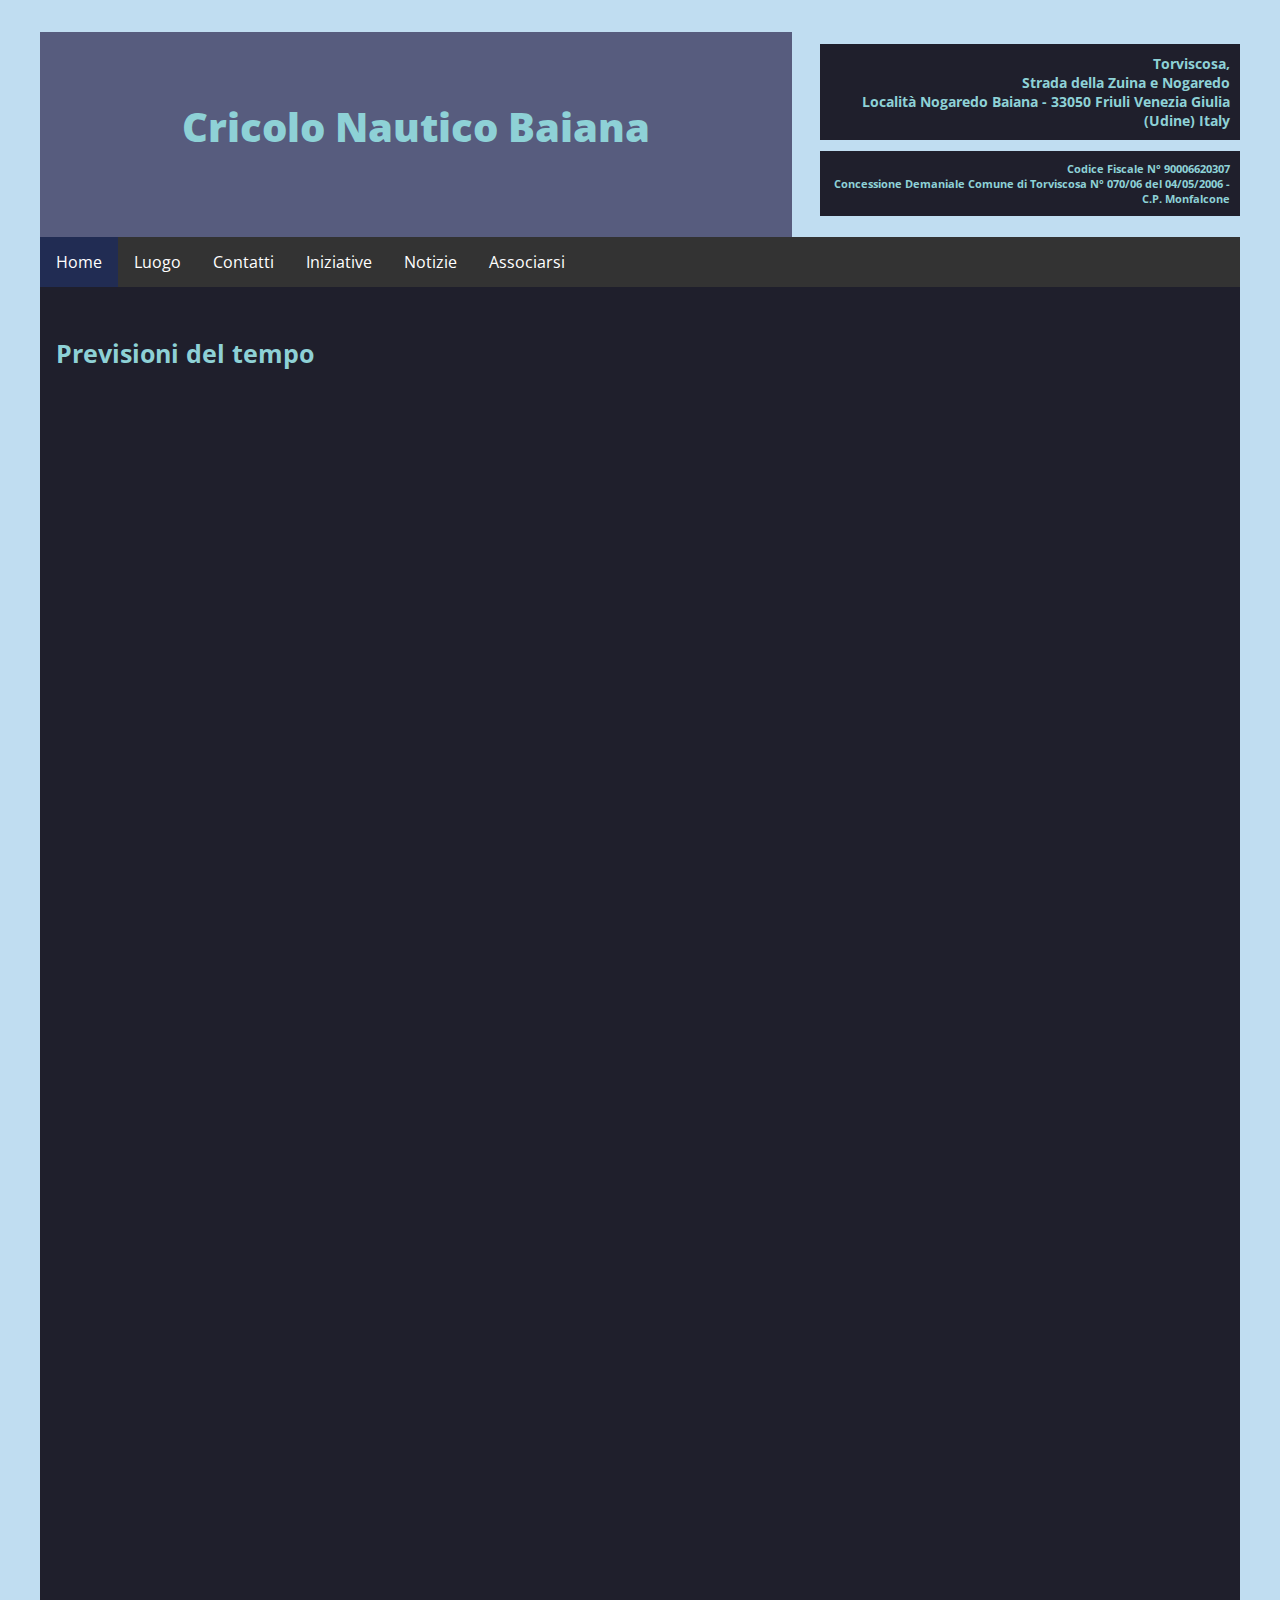
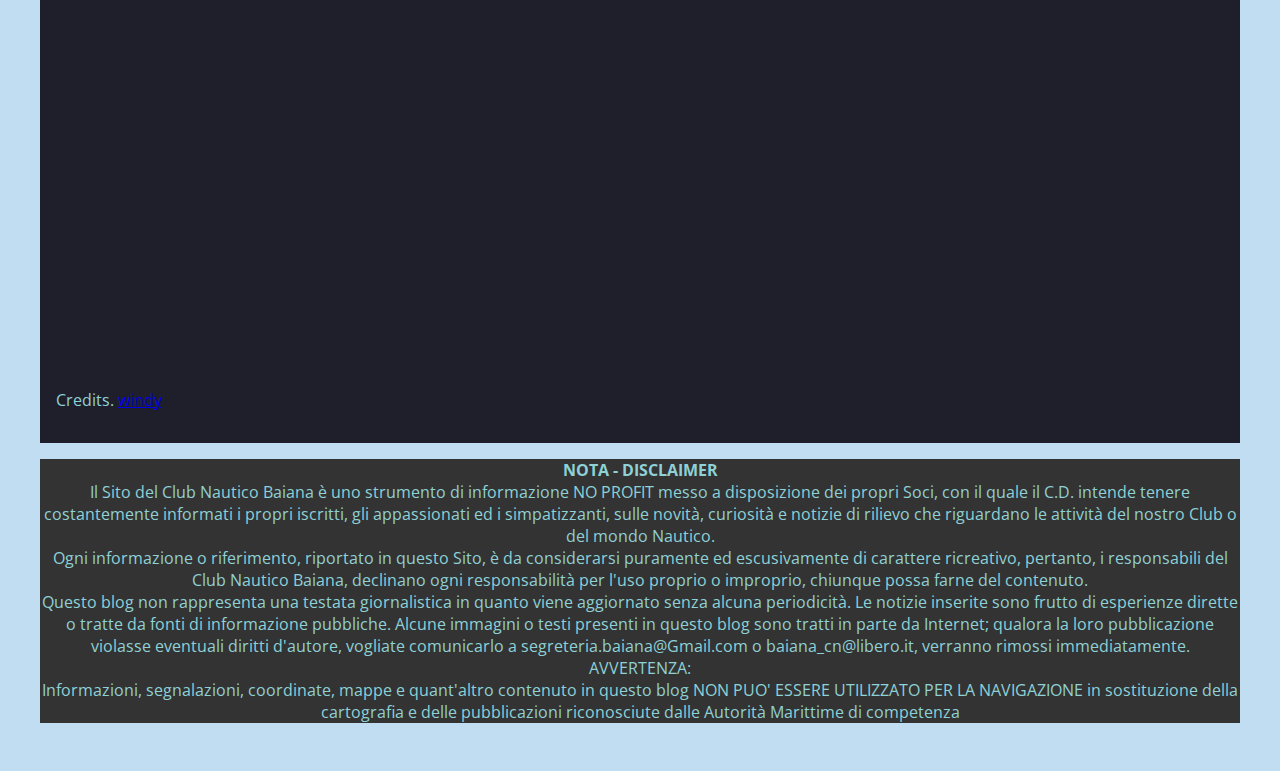
==== index.html @ ca9e8ac2 "first commit" ====
<!DOCTYPE html>
<link rel="preconnect" href="https://fonts.googleapis.com">
<link rel="preconnect" href="https://fonts.gstatic.com" crossorigin>
<link href="https://fonts.googleapis.com/css2?family=Open+Sans:wght@300&display=swap" rel="stylesheet">
<html>
<style>
    :root{
    --col_bg: hsl(205, 64%, 85%);
    --col_title: #8ed1d6;
    --col_info: #1f1f2c;
    font-family: 'Open Sans', Helvetica, sans-serif;
    }
    body {
     background-color: var(--col_bg);
    }
    main{
        background-color: var(--col_bg);
        color: var(--col_title);
        margin: 1em;
        padding: 1em;
       
    }
    .titolo{
        font-family: 'Open Sans', Helvetica, sans-serif;
        clear: both;
        background-color: #575c7e;
    }

    .titolo:hover{
        transform: scale(1.01);
    }
    .baiana{
        padding: 1em;
        padding-top: 0%;
        background-color: #575c7e;
        width: 60%;
        float: left;
     
        
        
    }

    .info{
        width: 35%;
        float: right;
       }
     
    
    h1{
        font-size: 40px;
        font-weight: 800;
        text-align: center;
        color: var(--col_title);
        padding: 1em;   
    }
    h2{
        background-color: var(--col_info);
        padding: 10px;
        text-align: right;
        
    }
    
    h3{
        background-color:var(--col_info, #1f1f2c);
        padding: 10px;
        text-align: right;
        
    }

    h4{
        font-size: 25px;
    }
    .previsioni{
        background-color:var(--col_info, #1f1f2c);
        padding: 1em;
        clear: both;
        margin: auto;
        padding: auto;
        width: auto;
    }

    .navbar{
        clear:both;
        list-style-type: none;
        margin: 0;
        padding: 0;
        overflow: hidden;
        background-color: #333;
    }
    .active {
        background-color: #212c53;
        }

    li {
    float: left;
    }

    li a {
    display: block;
    color: white;
    text-align: center;
    padding: 14px 16px;
    text-decoration: none;
    }

    /* Change the link color to #111 (black) on hover */
    li a:hover {
    background-color: #111;
    }

    footer{
        text-align: center;
        background-color: #333;
    }
</style>



<title>Circolo Nautico Baiana</title>
<main>
<div class="titolo">
    <head>
        <div class="baiana">
        <h1 >Cricolo Nautico Baiana</h1>
         </div>  


         <div class="info">
        <h2 style="font-size: 14px;">Torviscosa, <br> Strada della Zuina e Nogaredo <br> Località Nogaredo Baiana - 33050 Friuli Venezia Giulia (Udine) Italy <br>
            
            </h2>
        <h3 style="font-size: 11px;"> Codice Fiscale N° 90006620307 <br> Concessione Demaniale Comune di Torviscosa N° 070/06 del 04/05/2006 - C.P. Monfalcone</h3>
        </div>
    </head>
   
</div>

<body>

    <ul class="navbar">
        <li><a href="#" class="active">Home</a></li>
        <li><a href="#">Luogo</a></li>
        <li><a href="#">Contatti</a></li>
        <li><a href="#">Iniziative</a></li>
        <li><a href="#">Notizie</a></li>
        <li><a href="#">Associarsi</a></li>

    </ul>

    <div class="previsioni">
    <h4>Previsioni del tempo</h4>
    
       

    <iframe width="650" height="450" src="https://embed.windy.com/embed2.html?lat=45.758&lon=13.348&detailLat=45.758&detailLon=13.348&width=650&height=450&zoom=9&level=surface&overlay=wind&product=ecmwf&menu=&message=&marker=&calendar=now&pressure=&type=map&location=coordinates&detail=&metricWind=default&metricTemp=default&radarRange=-1" frameborder="0"></iframe>


    <iframe width="650" height="450" src="https://embed.windy.com/embed2.html?lat=45.758&lon=13.348&detailLat=45.758&detailLon=13.348&width=650&height=450&zoom=9&level=surface&overlay=waves&product=ecmwfWaves&menu=&message=&marker=&calendar=now&pressure=&type=map&location=coordinates&detail=&metricWind=default&metricTemp=default&radarRange=-1" frameborder="0"></iframe>

    <iframe width="650" height="450" src="https://embed.windy.com/embed2.html?lat=45.758&lon=13.348&detailLat=45.758&detailLon=13.348&width=650&height=450&zoom=9&level=surface&overlay=clouds&product=ecmwf&menu=&message=&marker=&calendar=now&pressure=&type=map&location=coordinates&detail=&metricWind=default&metricTemp=default&radarRange=-1" frameborder="0"></iframe>
    
    <iframe src="https://www.3bmeteo.com/moduli_esterni/localita_7_giorni_compatto/7376/ffffff/fc9b2a/5e5e5e/ffffff/it" width=650 height=200 frameborder="0"></iframe>

    <p>Credits. <a href="https://www.windy.com/?45.648,13.775,5">windy</a></p>
 
</div>

</body>

<footer>
    <p><strong>NOTA 
        - DISCLAIMER </strong><br>
        Il Sito del Club Nautico Baiana è uno strumento di informazione NO PROFIT messo a disposizione dei propri Soci, con il quale il C.D. intende tenere costantemente informati i propri iscritti, gli appassionati ed i simpatizzanti, sulle novità, curiosità e notizie di rilievo che riguardano le attività del nostro Club o del mondo Nautico.<br>

        Ogni informazione o riferimento, riportato in questo Sito, è da considerarsi puramente ed escusivamente di carattere ricreativo, pertanto, i responsabili del Club Nautico Baiana, declinano ogni responsabilità per l'uso proprio o improprio, chiunque possa farne del contenuto.<br>
        
        Questo blog non rappresenta una testata giornalistica in quanto viene aggiornato senza alcuna periodicità. Le notizie inserite sono frutto di esperienze dirette o tratte da fonti di informazione pubbliche. Alcune immagini o testi presenti in questo blog sono tratti in parte da Internet; qualora la loro pubblicazione violasse eventuali diritti d'autore, vogliate comunicarlo a segreteria.baiana@Gmail.com o baiana_cn@libero.it, verranno rimossi immediatamente.<br>
        
        AVVERTENZA:<br>
        Informazioni, segnalazioni, coordinate, mappe e quant'altro contenuto in questo blog NON PUO' ESSERE UTILIZZATO PER LA NAVIGAZIONE in sostituzione della cartografia e delle pubblicazioni riconosciute dalle Autorità Marittime di competenza</p>
</footer>


</main>


</html>
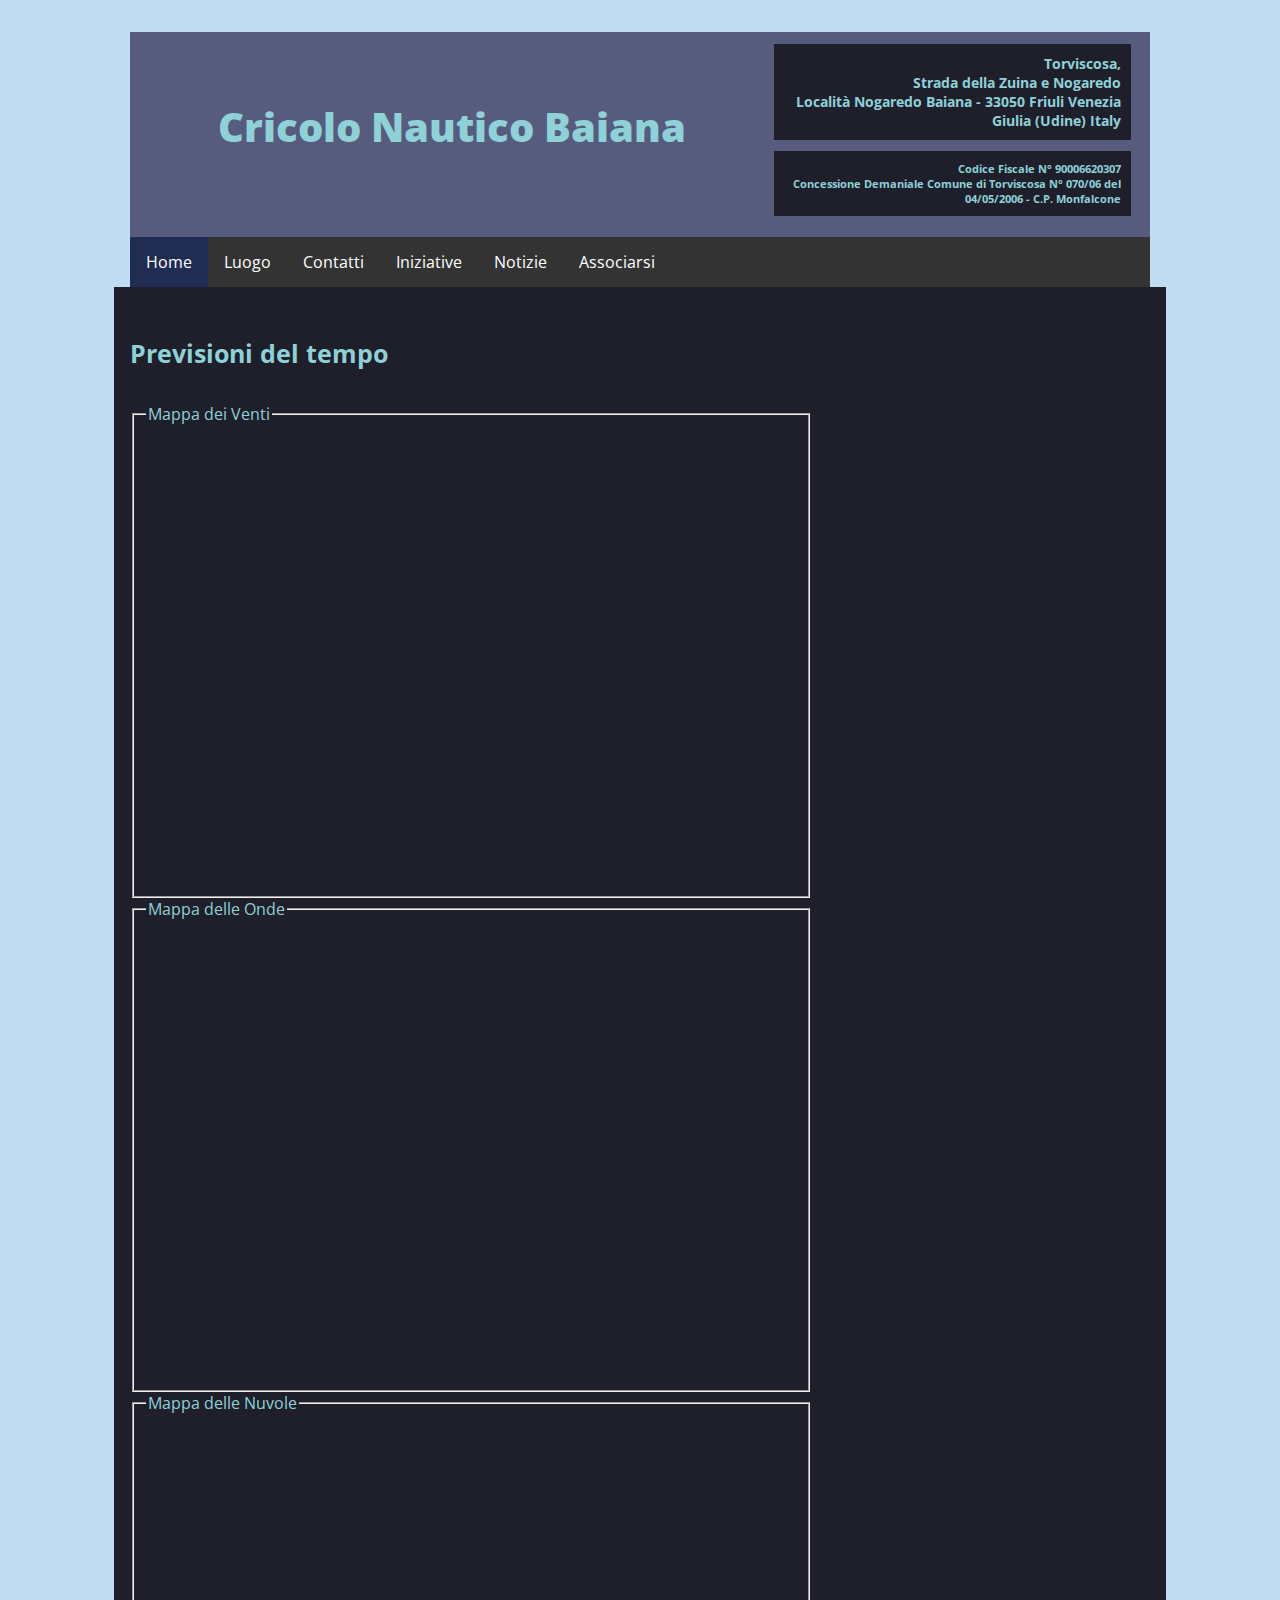
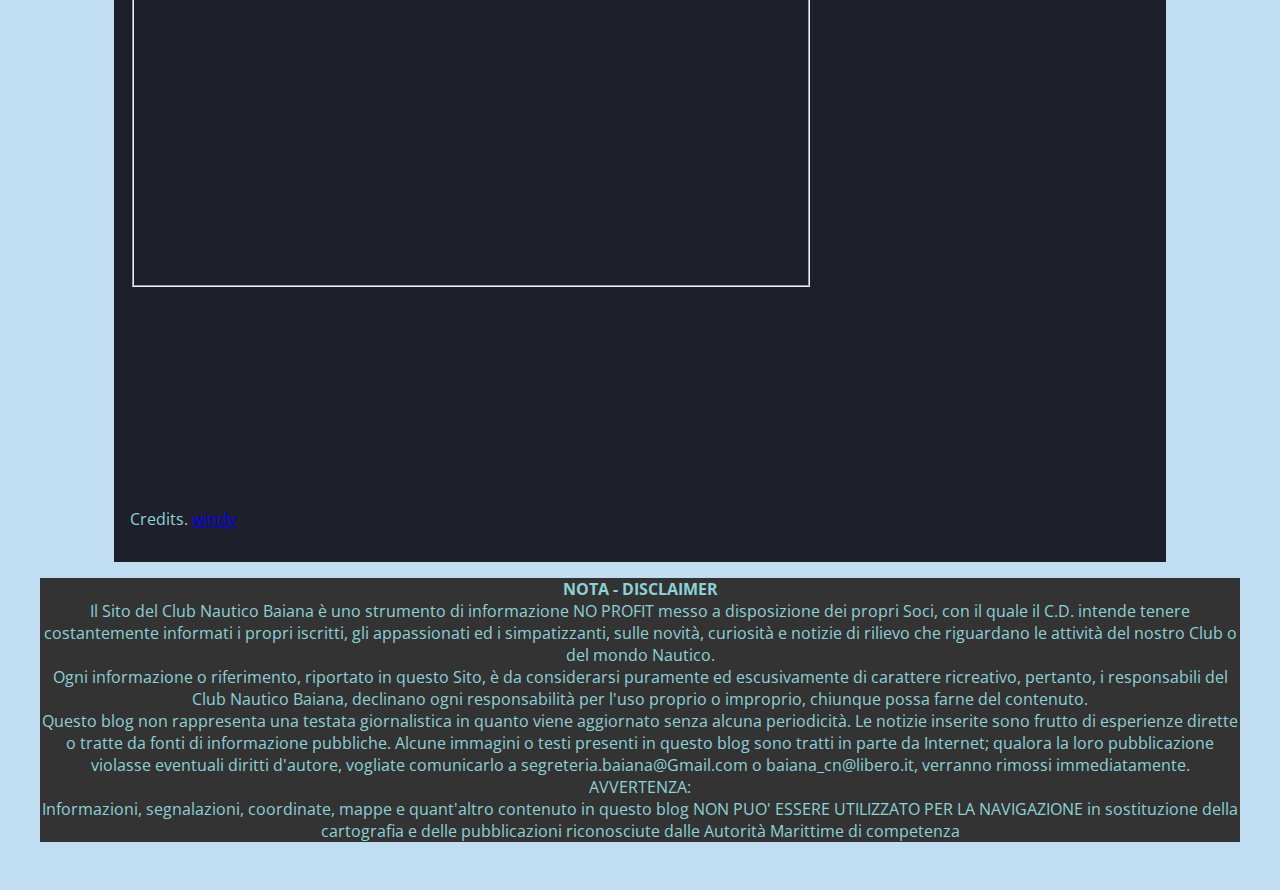
==== commit 6110bcb5: "aggiornato il layout" ====
--- a/index.html
+++ b/index.html
@@ -2,117 +2,9 @@
 <link rel="preconnect" href="https://fonts.googleapis.com">
 <link rel="preconnect" href="https://fonts.gstatic.com" crossorigin>
 <link href="https://fonts.googleapis.com/css2?family=Open+Sans:wght@300&display=swap" rel="stylesheet">
+<link rel="stylesheet" href="style.css">
 <html>
-<style>
-    :root{
-    --col_bg: hsl(205, 64%, 85%);
-    --col_title: #8ed1d6;
-    --col_info: #1f1f2c;
-    font-family: 'Open Sans', Helvetica, sans-serif;
-    }
-    body {
-     background-color: var(--col_bg);
-    }
-    main{
-        background-color: var(--col_bg);
-        color: var(--col_title);
-        margin: 1em;
-        padding: 1em;
-       
-    }
-    .titolo{
-        font-family: 'Open Sans', Helvetica, sans-serif;
-        clear: both;
-        background-color: #575c7e;
-    }
 
-    .titolo:hover{
-        transform: scale(1.01);
-    }
-    .baiana{
-        padding: 1em;
-        padding-top: 0%;
-        background-color: #575c7e;
-        width: 60%;
-        float: left;
-     
-        
-        
-    }
-
-    .info{
-        width: 35%;
-        float: right;
-       }
-     
-    
-    h1{
-        font-size: 40px;
-        font-weight: 800;
-        text-align: center;
-        color: var(--col_title);
-        padding: 1em;   
-    }
-    h2{
-        background-color: var(--col_info);
-        padding: 10px;
-        text-align: right;
-        
-    }
-    
-    h3{
-        background-color:var(--col_info, #1f1f2c);
-        padding: 10px;
-        text-align: right;
-        
-    }
-
-    h4{
-        font-size: 25px;
-    }
-    .previsioni{
-        background-color:var(--col_info, #1f1f2c);
-        padding: 1em;
-        clear: both;
-        margin: auto;
-        padding: auto;
-        width: auto;
-    }
-
-    .navbar{
-        clear:both;
-        list-style-type: none;
-        margin: 0;
-        padding: 0;
-        overflow: hidden;
-        background-color: #333;
-    }
-    .active {
-        background-color: #212c53;
-        }
-
-    li {
-    float: left;
-    }
-
-    li a {
-    display: block;
-    color: white;
-    text-align: center;
-    padding: 14px 16px;
-    text-decoration: none;
-    }
-
-    /* Change the link color to #111 (black) on hover */
-    li a:hover {
-    background-color: #111;
-    }
-
-    footer{
-        text-align: center;
-        background-color: #333;
-    }
-</style>
 
 
 
@@ -120,6 +12,7 @@
 <main>
 <div class="titolo">
     <head>
+        
         <div class="baiana">
         <h1 >Cricolo Nautico Baiana</h1>
          </div>  
@@ -139,11 +32,11 @@
 
     <ul class="navbar">
         <li><a href="#" class="active">Home</a></li>
-        <li><a href="#">Luogo</a></li>
-        <li><a href="#">Contatti</a></li>
-        <li><a href="#">Iniziative</a></li>
-        <li><a href="#">Notizie</a></li>
-        <li><a href="#">Associarsi</a></li>
+        <li><a href="pages/luogo.html">Luogo</a></li>
+        <li><a href="pages/contatti.html">Contatti</a></li>
+        <li><a href="pages/iniziative.html">Iniziative</a></li>
+        <li><a href="pages/notizie.html">Notizie</a></li>
+        <li><a href="pages/associarsi.html">Associarsi</a></li>
 
     </ul>
 
@@ -151,14 +44,21 @@
     <h4>Previsioni del tempo</h4>
     
        
+    <fieldset class="mappe">
+        <legend>Mappa dei Venti</legend>
+        <iframe width="650" height="450" src="https://embed.windy.com/embed2.html?lat=45.758&lon=13.348&detailLat=45.758&detailLon=13.348&width=650&height=450&zoom=9&level=surface&overlay=wind&product=ecmwf&menu=&message=&marker=&calendar=now&pressure=&type=map&location=coordinates&detail=&metricWind=default&metricTemp=default&radarRange=-1" frameborder="0"></iframe>
+    </fieldset> 
 
-    <iframe width="650" height="450" src="https://embed.windy.com/embed2.html?lat=45.758&lon=13.348&detailLat=45.758&detailLon=13.348&width=650&height=450&zoom=9&level=surface&overlay=wind&product=ecmwf&menu=&message=&marker=&calendar=now&pressure=&type=map&location=coordinates&detail=&metricWind=default&metricTemp=default&radarRange=-1" frameborder="0"></iframe>
+    <fieldset class="mappe">
+        <legend>Mappa delle Onde</legend>
+        <iframe width="650" height="450" src="https://embed.windy.com/embed2.html?lat=45.758&lon=13.348&detailLat=45.758&detailLon=13.348&width=650&height=450&zoom=9&level=surface&overlay=waves&product=ecmwfWaves&menu=&message=&marker=&calendar=now&pressure=&type=map&location=coordinates&detail=&metricWind=default&metricTemp=default&radarRange=-1" frameborder="0"></iframe>
+    </fieldset> 
 
+    <fieldset class="mappe">
+        <legend>Mappa delle Nuvole</legend>
+        <iframe width="650" height="450" src="https://embed.windy.com/embed2.html?lat=45.758&lon=13.348&detailLat=45.758&detailLon=13.348&width=650&height=450&zoom=9&level=surface&overlay=clouds&product=ecmwf&menu=&message=&marker=&calendar=now&pressure=&type=map&location=coordinates&detail=&metricWind=default&metricTemp=default&radarRange=-1" frameborder="0"></iframe>
+    </fieldset> 
 
-    <iframe width="650" height="450" src="https://embed.windy.com/embed2.html?lat=45.758&lon=13.348&detailLat=45.758&detailLon=13.348&width=650&height=450&zoom=9&level=surface&overlay=waves&product=ecmwfWaves&menu=&message=&marker=&calendar=now&pressure=&type=map&location=coordinates&detail=&metricWind=default&metricTemp=default&radarRange=-1" frameborder="0"></iframe>
-
-    <iframe width="650" height="450" src="https://embed.windy.com/embed2.html?lat=45.758&lon=13.348&detailLat=45.758&detailLon=13.348&width=650&height=450&zoom=9&level=surface&overlay=clouds&product=ecmwf&menu=&message=&marker=&calendar=now&pressure=&type=map&location=coordinates&detail=&metricWind=default&metricTemp=default&radarRange=-1" frameborder="0"></iframe>
-    
     <iframe src="https://www.3bmeteo.com/moduli_esterni/localita_7_giorni_compatto/7376/ffffff/fc9b2a/5e5e5e/ffffff/it" width=650 height=200 frameborder="0"></iframe>
 
     <p>Credits. <a href="https://www.windy.com/?45.648,13.775,5">windy</a></p>
--- a/style.css
+++ b/style.css
@@ -0,0 +1,115 @@
+
+:root{
+--col_bg: hsl(205, 64%, 85%);
+--col_title: #8ed1d6;
+--col_info: #1f1f2c;
+--wpage: 85%;
+font-family: 'Open Sans', Helvetica, sans-serif;
+}
+body {
+    background-color: var(--col_bg);
+}
+main{
+    background-color: var(--col_bg);
+    color: var(--col_title);
+    margin: 1em;
+    padding: 1em;
+    
+}
+.titolo{
+    font-family: 'Open Sans', Helvetica, sans-serif;
+    clear: both;
+    background-color: #575c7e;
+    width: var(--wpage);
+    margin: auto;
+    display: flex;
+}
+
+.baiana{
+    padding: 1em;
+    padding-top: 0%;
+    background-color: #575c7e;
+    width: 60%;
+    float: left;
+    
+    
+    
+}
+
+.info{
+    width: 35%;
+    float: right;
+    }
+    
+
+h1{
+    font-size: 40px;
+    font-weight: 800;
+    text-align: center;
+    color: var(--col_title);
+    padding: 1em;   
+}
+h2{
+    background-color: var(--col_info);
+    padding: 10px;
+    text-align: right;
+    
+}
+
+h3{
+    background-color:var(--col_info, #1f1f2c);
+    padding: 10px;
+    text-align: right;
+    
+}
+
+h4{
+    font-size: 25px;
+}
+.previsioni{
+    background-color:var(--col_info, #1f1f2c);
+    padding: 1em;
+    clear: both;
+    margin: auto;
+    padding: auto;
+    width: var(--wpage);
+}
+
+.navbar{
+    clear:both;
+    list-style-type: none;
+    margin: 0;
+    padding: 0;
+    overflow: hidden;
+    background-color: #333;
+    width: var(--wpage);
+    margin: auto;
+}
+.active {
+    background-color: #212c53;
+    }
+.mappe{
+    width: 650px;
+    padding: auto;
+}
+li {
+float: left;
+}
+
+li a {
+display: block;
+color: white;
+text-align: center;
+padding: 14px 16px;
+text-decoration: none;
+}
+
+/* Change the link color to #111 (black) on hover */
+li a:hover {
+background-color: #111;
+}
+
+footer{
+    text-align: center;
+    background-color: #333;
+}
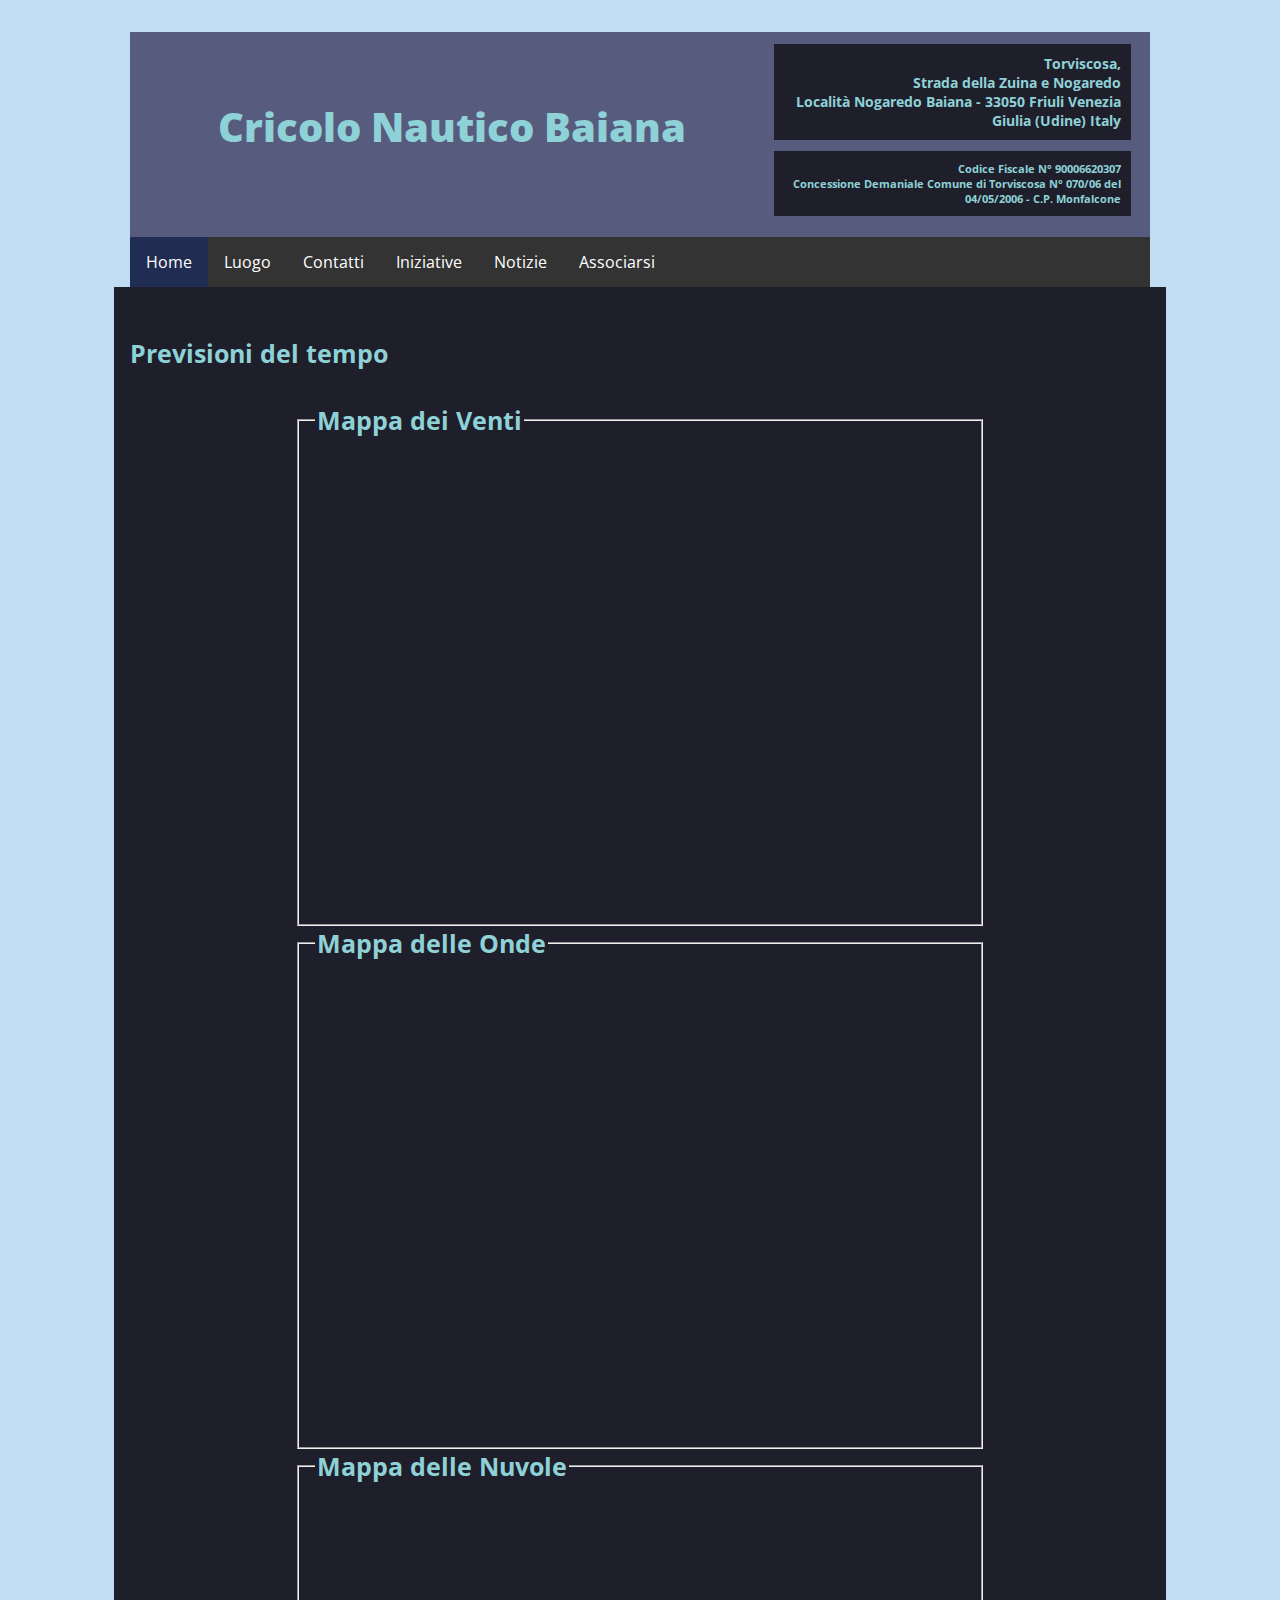
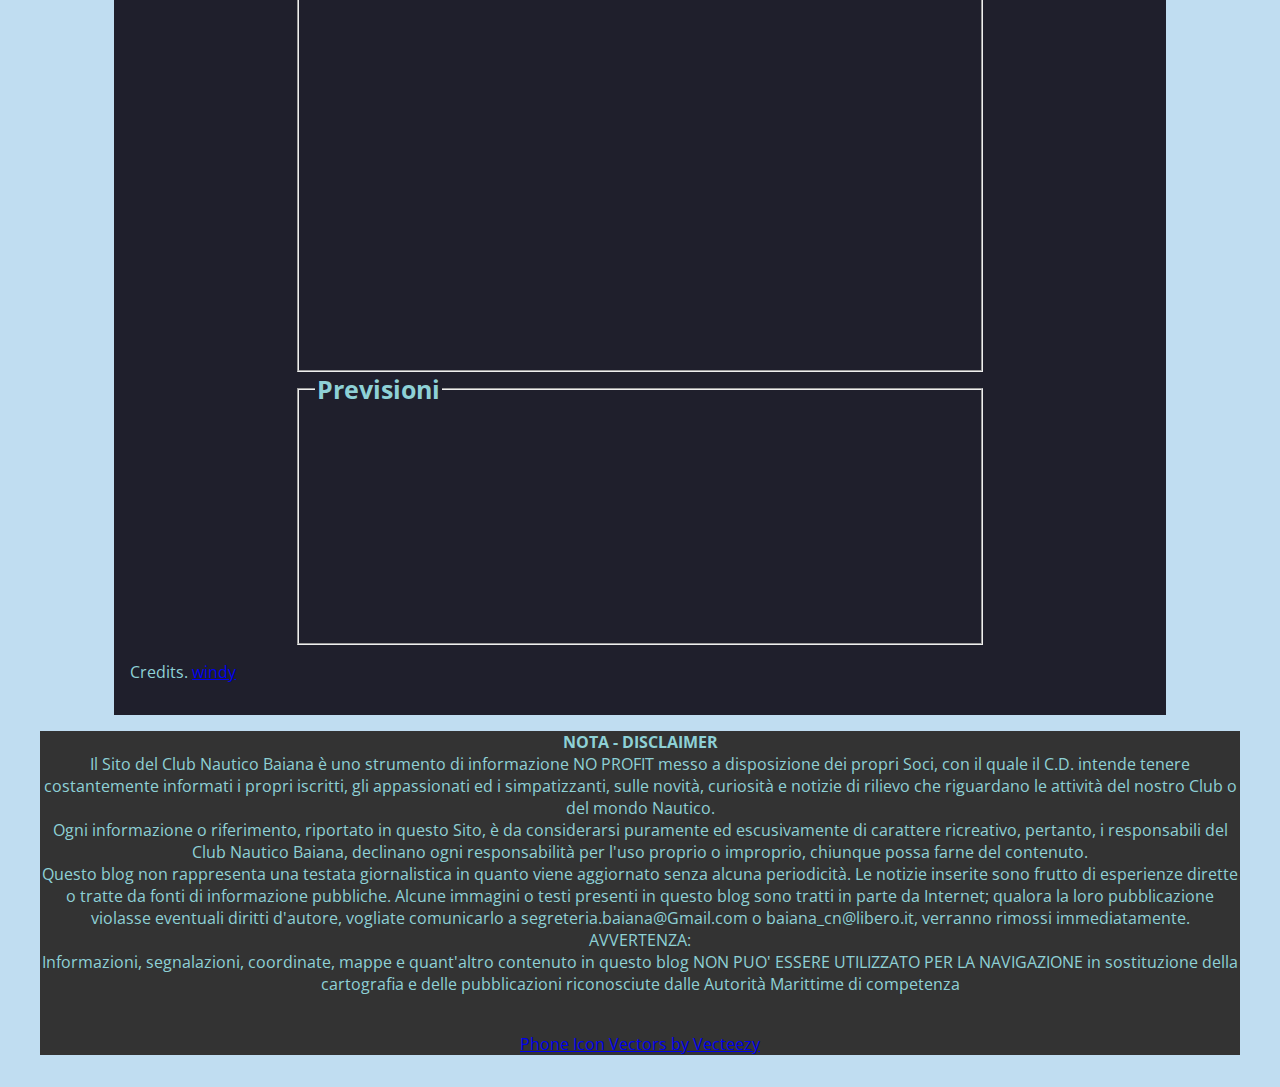
==== commit 6a983496: "ff" ====
--- a/index.html
+++ b/index.html
@@ -14,15 +14,15 @@
     <head>
         
         <div class="baiana">
-        <h1 >Cricolo Nautico Baiana</h1>
+        <h1 class="h1t">Cricolo Nautico Baiana</h1>
          </div>  
 
 
          <div class="info">
-        <h2 style="font-size: 14px;">Torviscosa, <br> Strada della Zuina e Nogaredo <br> Località Nogaredo Baiana - 33050 Friuli Venezia Giulia (Udine) Italy <br>
+        <h2 class="h2t" >Torviscosa, <br> Strada della Zuina e Nogaredo <br> Località Nogaredo Baiana - 33050 Friuli Venezia Giulia (Udine) Italy <br>
             
             </h2>
-        <h3 style="font-size: 11px;"> Codice Fiscale N° 90006620307 <br> Concessione Demaniale Comune di Torviscosa N° 070/06 del 04/05/2006 - C.P. Monfalcone</h3>
+        <h3 class="h3t" > Codice Fiscale N° 90006620307 <br> Concessione Demaniale Comune di Torviscosa N° 070/06 del 04/05/2006 - C.P. Monfalcone</h3>
         </div>
     </head>
    
@@ -40,7 +40,7 @@
 
     </ul>
 
-    <div class="previsioni">
+<div class="previsioni">
     <h4>Previsioni del tempo</h4>
     
        
@@ -59,7 +59,10 @@
         <iframe width="650" height="450" src="https://embed.windy.com/embed2.html?lat=45.758&lon=13.348&detailLat=45.758&detailLon=13.348&width=650&height=450&zoom=9&level=surface&overlay=clouds&product=ecmwf&menu=&message=&marker=&calendar=now&pressure=&type=map&location=coordinates&detail=&metricWind=default&metricTemp=default&radarRange=-1" frameborder="0"></iframe>
     </fieldset> 
 
-    <iframe src="https://www.3bmeteo.com/moduli_esterni/localita_7_giorni_compatto/7376/ffffff/fc9b2a/5e5e5e/ffffff/it" width=650 height=200 frameborder="0"></iframe>
+    <fieldset class="mappe">
+        <legend>Previsioni</legend>
+        <iframe src="https://www.3bmeteo.com/moduli_esterni/localita_7_giorni_compatto/7376/ffffff/fc9b2a/5e5e5e/ffffff/it" width=650 height=200 frameborder="0"></iframe>
+    </fieldset>
 
     <p>Credits. <a href="https://www.windy.com/?45.648,13.775,5">windy</a></p>
  
@@ -77,7 +80,8 @@
         Questo blog non rappresenta una testata giornalistica in quanto viene aggiornato senza alcuna periodicità. Le notizie inserite sono frutto di esperienze dirette o tratte da fonti di informazione pubbliche. Alcune immagini o testi presenti in questo blog sono tratti in parte da Internet; qualora la loro pubblicazione violasse eventuali diritti d'autore, vogliate comunicarlo a segreteria.baiana@Gmail.com o baiana_cn@libero.it, verranno rimossi immediatamente.<br>
         
         AVVERTENZA:<br>
-        Informazioni, segnalazioni, coordinate, mappe e quant'altro contenuto in questo blog NON PUO' ESSERE UTILIZZATO PER LA NAVIGAZIONE in sostituzione della cartografia e delle pubblicazioni riconosciute dalle Autorità Marittime di competenza</p>
+        Informazioni, segnalazioni, coordinate, mappe e quant'altro contenuto in questo blog NON PUO' ESSERE UTILIZZATO PER LA NAVIGAZIONE in sostituzione della cartografia e delle pubblicazioni riconosciute dalle Autorità Marittime di competenza</p><br>
+        <a href="https://www.vecteezy.com/free-vector/phone-icon">Phone Icon Vectors by Vecteezy</a>
 </footer>
 
 
--- a/style.css
+++ b/style.css
@@ -21,8 +21,10 @@
     clear: both;
     background-color: #575c7e;
     width: var(--wpage);
+    padding: auto;
     margin: auto;
     display: flex;
+   
 }
 
 .baiana{
@@ -30,10 +32,6 @@
     padding-top: 0%;
     background-color: #575c7e;
     width: 60%;
-    float: left;
-    
-    
-    
 }
 
 .info{
@@ -42,25 +40,36 @@
     }
     
 
-h1{
+.h1t{
     font-size: 40px;
     font-weight: 800;
     text-align: center;
     color: var(--col_title);
     padding: 1em;   
+    
 }
-h2{
+.h2t{
     background-color: var(--col_info);
     padding: 10px;
     text-align: right;
+    font-size: 14px;
     
 }
 
-h3{
+.h3t{
     background-color:var(--col_info, #1f1f2c);
     padding: 10px;
     text-align: right;
+    font-size: 11px;
     
+}
+fieldset{
+    margin: auto;
+    padding: 1em;
+}
+legend{
+    font-size: 25px;
+    font-weight: bold;
 }
 
 h4{
@@ -73,6 +82,8 @@
     margin: auto;
     padding: auto;
     width: var(--wpage);
+    height: fit-content;
+    display: grid;
 }
 
 .navbar{
@@ -89,11 +100,17 @@
     background-color: #212c53;
     }
 .mappe{
-    width: 650px;
+    width: auto;
     padding: auto;
+    
+
 }
 li {
 float: left;
+}
+
+.list_el{
+    float: none;
 }
 
 li a {
